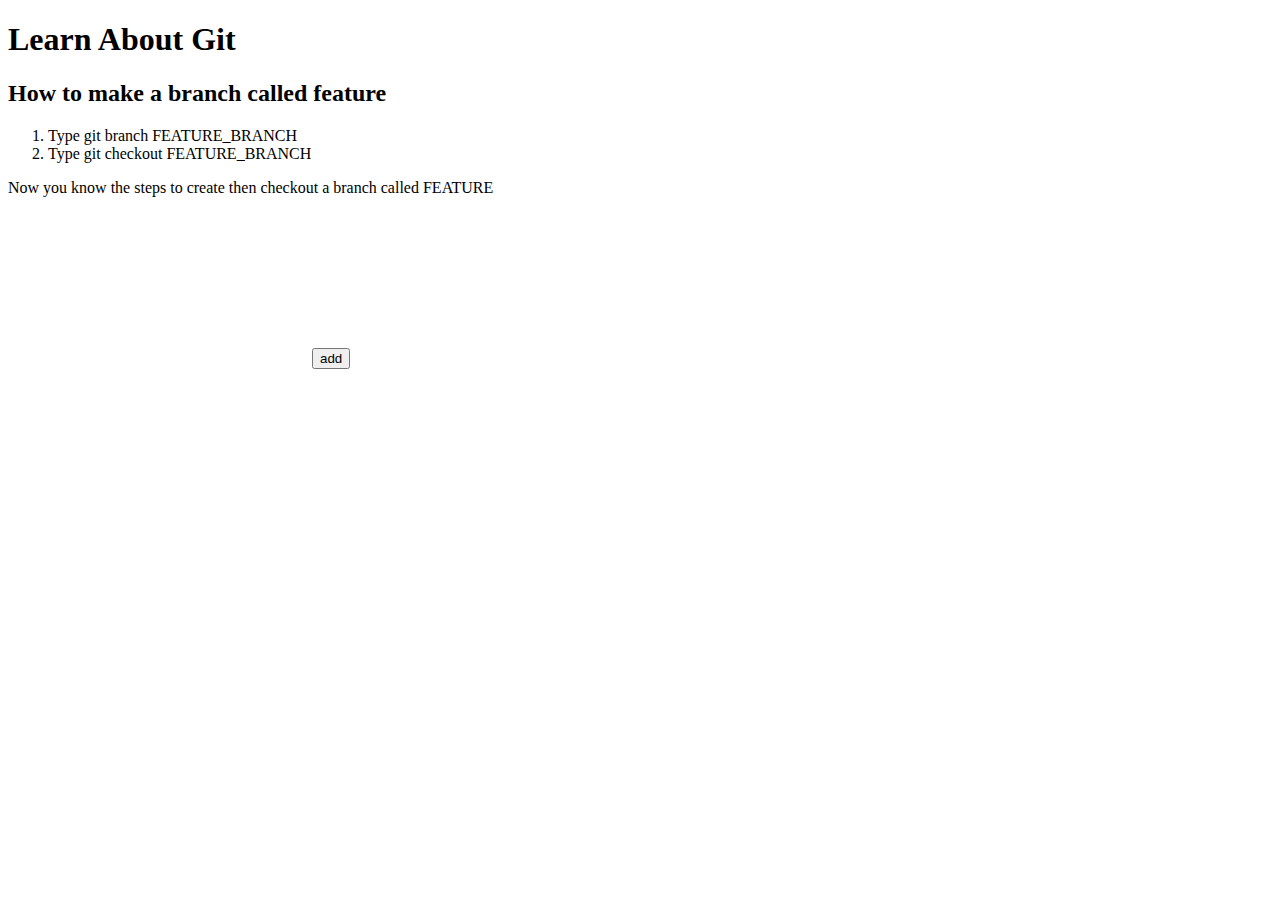
==== index.html @ 7b837fe7 "adding HTML" ====
<!DOCTYPE html>
<html>
    
    <head>
        <title> Ninja Game</title>
    </head>
    <body>
        <p>
            <h1>Learn About Git </h1>
            <h2> How to make a branch called feature</h2>
            <ol>
                <li> 
                    Type git branch FEATURE_BRANCH
                </li>
                <li>Type git checkout FEATURE_BRANCH</li>
            </ol>
            Now you know the steps to create then checkout a branch called FEATURE
        </p>
        <p>

            <canvas id="cav"></canvas>
            <input type="Button" value="add" id="button1" onclick="change()" />
        </p>
        
    </body>
</html>
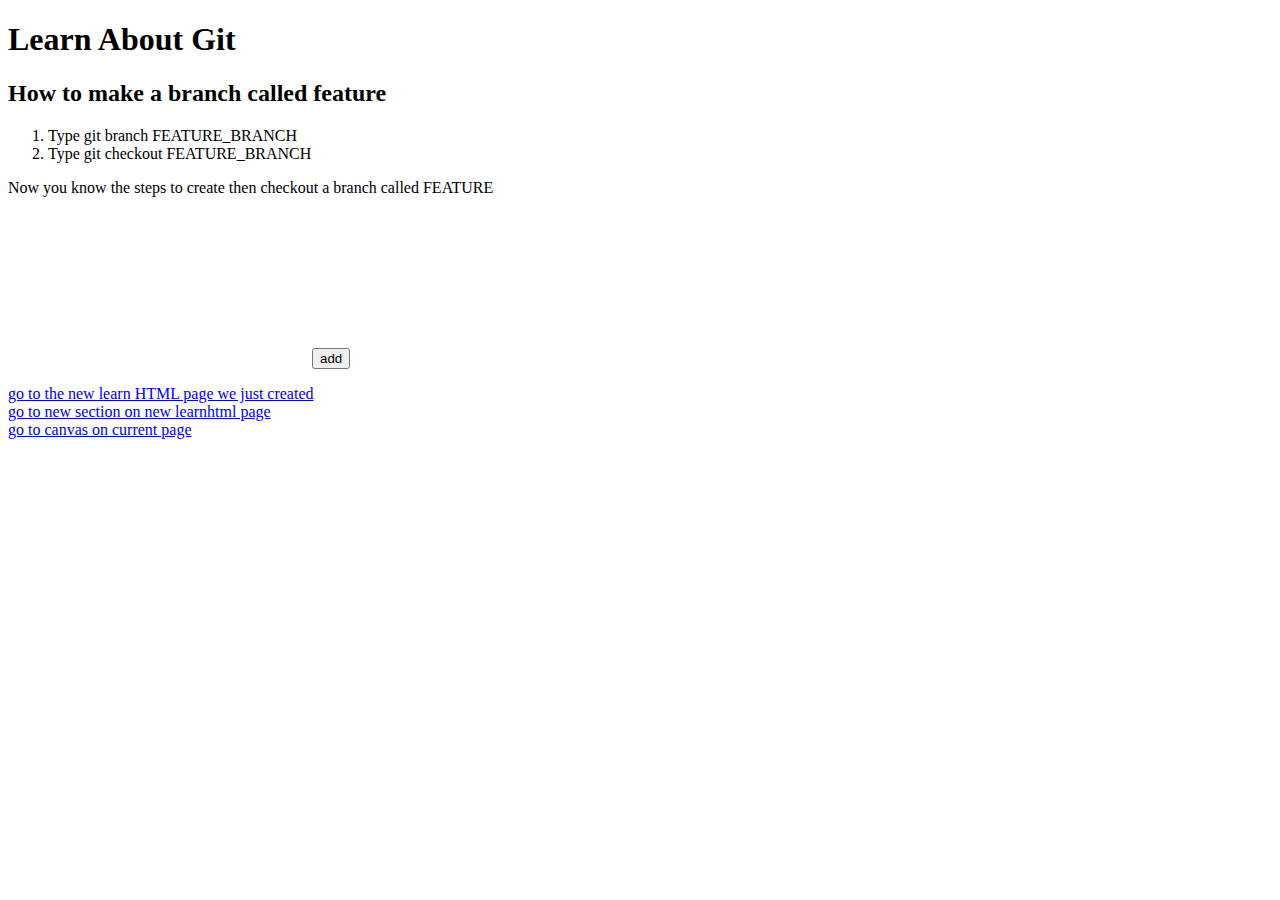
==== commit ecb4ce29: "Added a new web page" ====
--- a/index.html
+++ b/index.html
@@ -21,6 +21,15 @@
             <canvas id="cav"></canvas>
             <input type="Button" value="add" id="button1" onclick="change()" />
         </p>
+
+        <a href="learnhtml.html"> go to the new learn HTML page we just created</a>
         
+        <br>
+
+        <a href="learnhtml.html#new-section">go to new section on new learnhtml page</a>
+
+        <br>
+
+        <a href="#cav">go to canvas on current page</a>
     </body>
 </html>